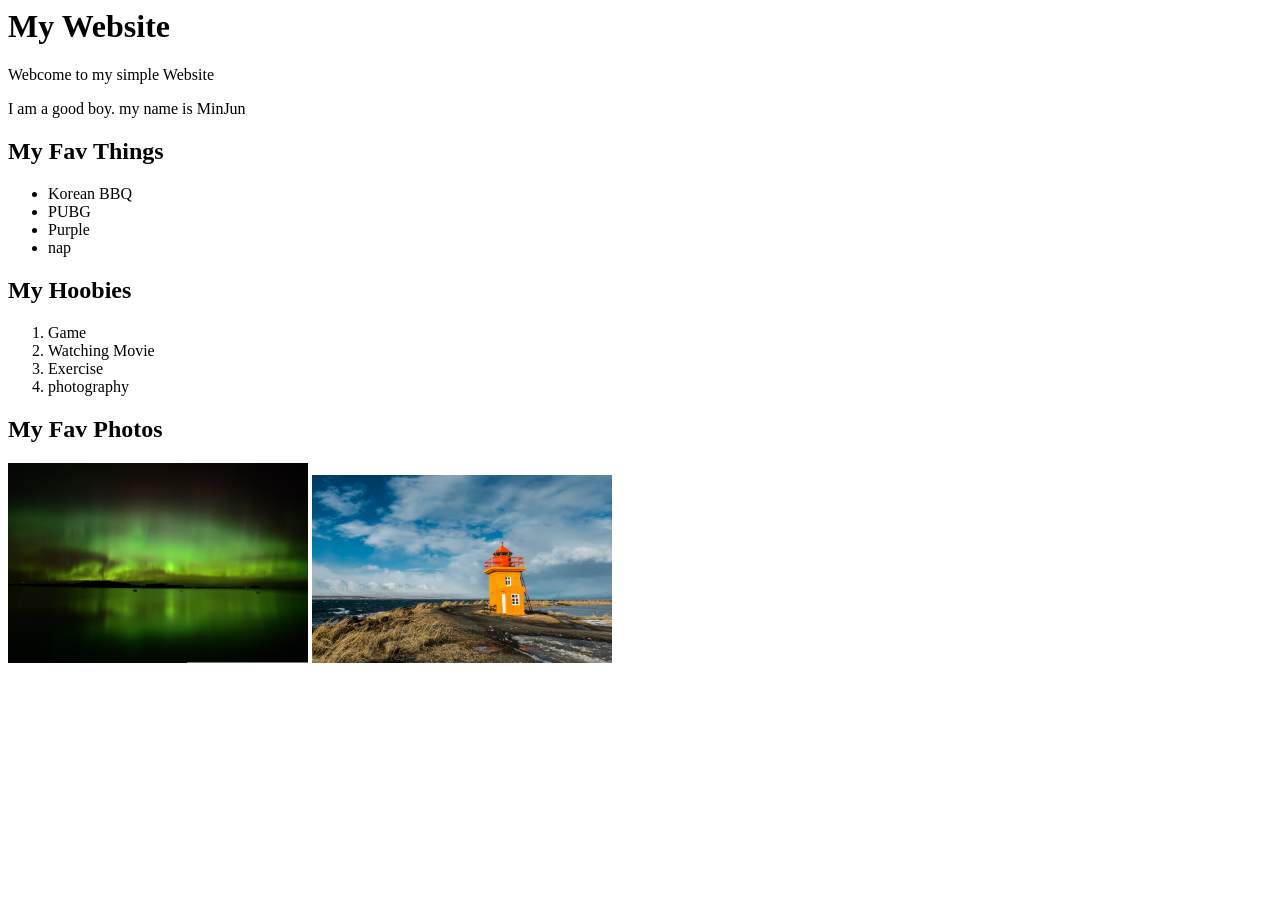
==== index.html @ 94b63ebc "first web html test" ====
<html>
    <head>
        <meta charset="utf-8">
        <title>My Website</title>
    </head>
    <body>
        <h1>My Website</h1>
        <p>Webcome to my simple Website</p>
        <p>I am a good boy. my name is MinJun</p>
        
        <h2>My Fav Things</h2>
        <ul>
            <li>Korean BBQ</li>
            <li>PUBG</li>
            <li>Purple</li>
            <li>nap</li>
        </ul>

        <h2>My Hoobies</h2>
        <ol>
            <li>Game</li>
            <li>Watching Movie</li>
            <li>Exercise</li>
            <li>photography</li>
        </ol>

        <h2> My Fav Photos</h2>
        <img src="images/winter/aurora.jpg" width="300" alt="aurora photo">
        <img src="iceland.jpg" width="300" alt="iceland photo"



    </body>
</html>
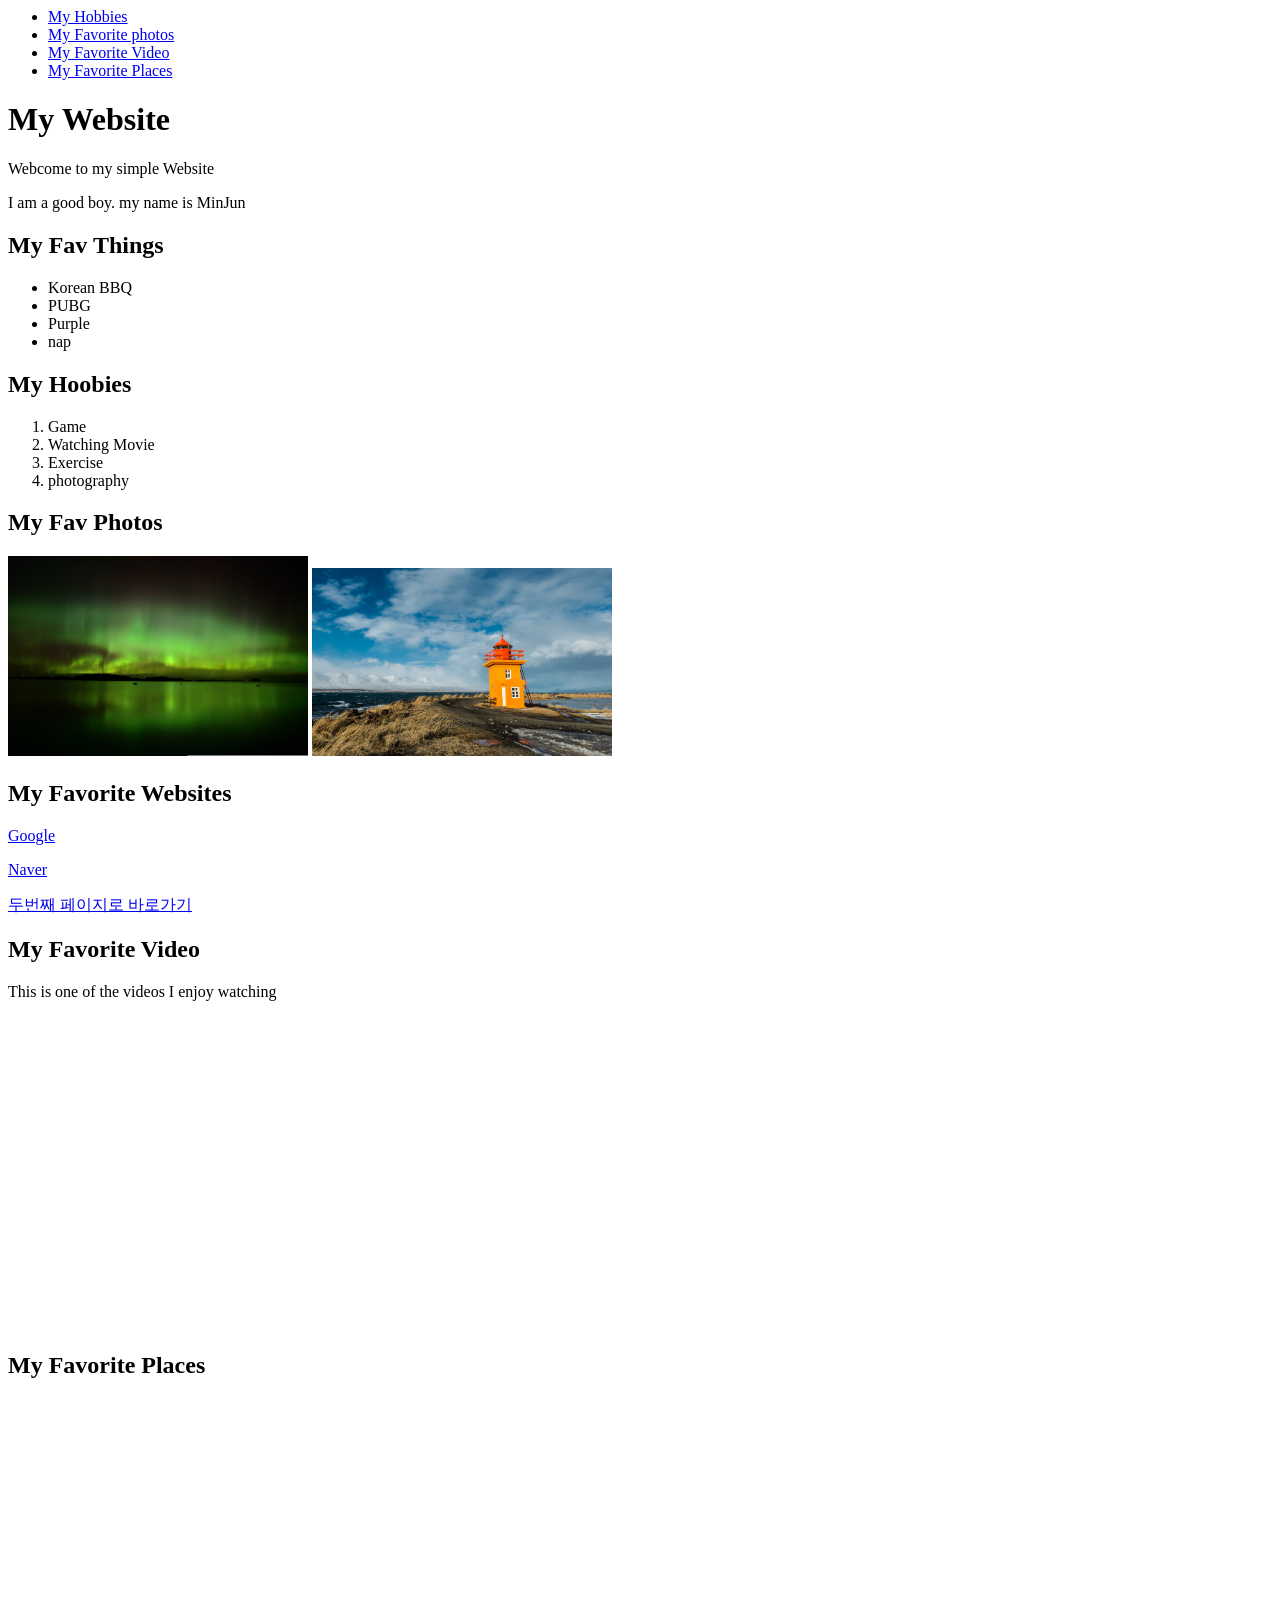
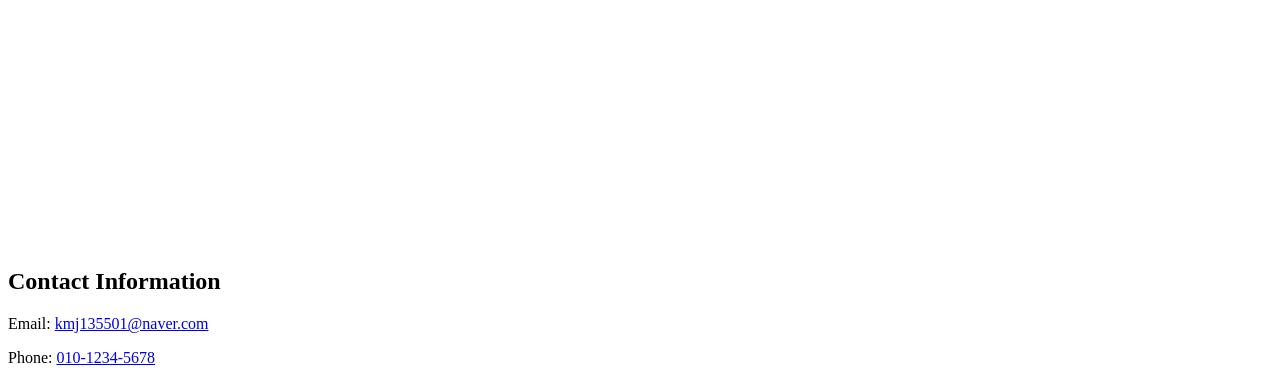
==== commit d6174692: "add page2.html inner links, Fav videos ...." ====
--- a/index.html
+++ b/index.html
@@ -4,6 +4,19 @@
         <title>My Website</title>
     </head>
     <body>
+
+
+        <ul>
+            <li> <a href="#hobby">My Hobbies</a></li>
+            <li> <a href="#photo">My Favorite photos</a></li>
+            <li> <a href="#video">My Favorite Video</a></li>
+            <li> <a href="#place">My Favorite Places</a></li> 
+        </ul>
+
+
+
+
+
         <h1>My Website</h1>
         <p>Webcome to my simple Website</p>
         <p>I am a good boy. my name is MinJun</p>
@@ -16,7 +29,7 @@
             <li>nap</li>
         </ul>
 
-        <h2>My Hoobies</h2>
+        <h2 id="hobby">My Hoobies</h2>
         <ol>
             <li>Game</li>
             <li>Watching Movie</li>
@@ -24,11 +37,26 @@
             <li>photography</li>
         </ol>
 
-        <h2> My Fav Photos</h2>
+        <h2 id="photo"> My Fav Photos</h2>
         <img src="images/winter/aurora.jpg" width="300" alt="aurora photo">
-        <img src="iceland.jpg" width="300" alt="iceland photo"
+        <img src="iceland.jpg" width="300" alt="iceland photo">
+        
+        <h2>My Favorite Websites</h2>
+        <p> <a href="https://www.google.com/" target="_blank">Google</a></p>
+        <p> <a href="https://www.naver.com/" target="_blank">Naver</a></p>
+        <p> <a href="page2.html" target="_blank"> 두번째 페이지로 바로가기</a></p>
 
 
+        <h2 id="video">My Favorite Video</h2>
+        <p>This is one of the videos I enjoy watching</p>
+        <iframe width="560" height="315" src="https://www.youtube.com/embed/HbfEtlR04AI?si=NRKjgEn5yhhdvGAr" title="YouTube video player" frameborder="0" allow="accelerometer; autoplay; clipboard-write; encrypted-media; gyroscope; picture-in-picture; web-share" referrerpolicy="strict-origin-when-cross-origin" allowfullscreen></iframe>
 
+
+        <h2 id="place">My Favorite Places</h2>
+        <iframe src="https://www.google.com/maps/embed?pb=!1m18!1m12!1m3!1d3258.235869445084!2d128.8985972116023!3d35.25038737261575!2m3!1f0!2f0!3f0!3m2!1i1024!2i768!4f13.1!3m3!1m2!1s0x3568b8acfc25b357%3A0xc3d01c491a811dee!2z7J247KCc64yA7ZWZ6rWQIOq5gO2VtOy6oO2NvOyKpA!5e0!3m2!1sko!2skr!4v1774436742023!5m2!1sko!2skr" width="600" height="450" style="border:0;" allowfullscreen="" loading="lazy" referrerpolicy="no-referrer-when-downgrade"></iframe>
+        
+        <h2>Contact Information</h2>
+        <p>Email: <a href="mailto:kmj135501@naver.com"> kmj135501@naver.com </a></p>
+        <p>Phone: <a href="tel:010-1234-5678"> 010-1234-5678 </a></p>
     </body>
 </html>
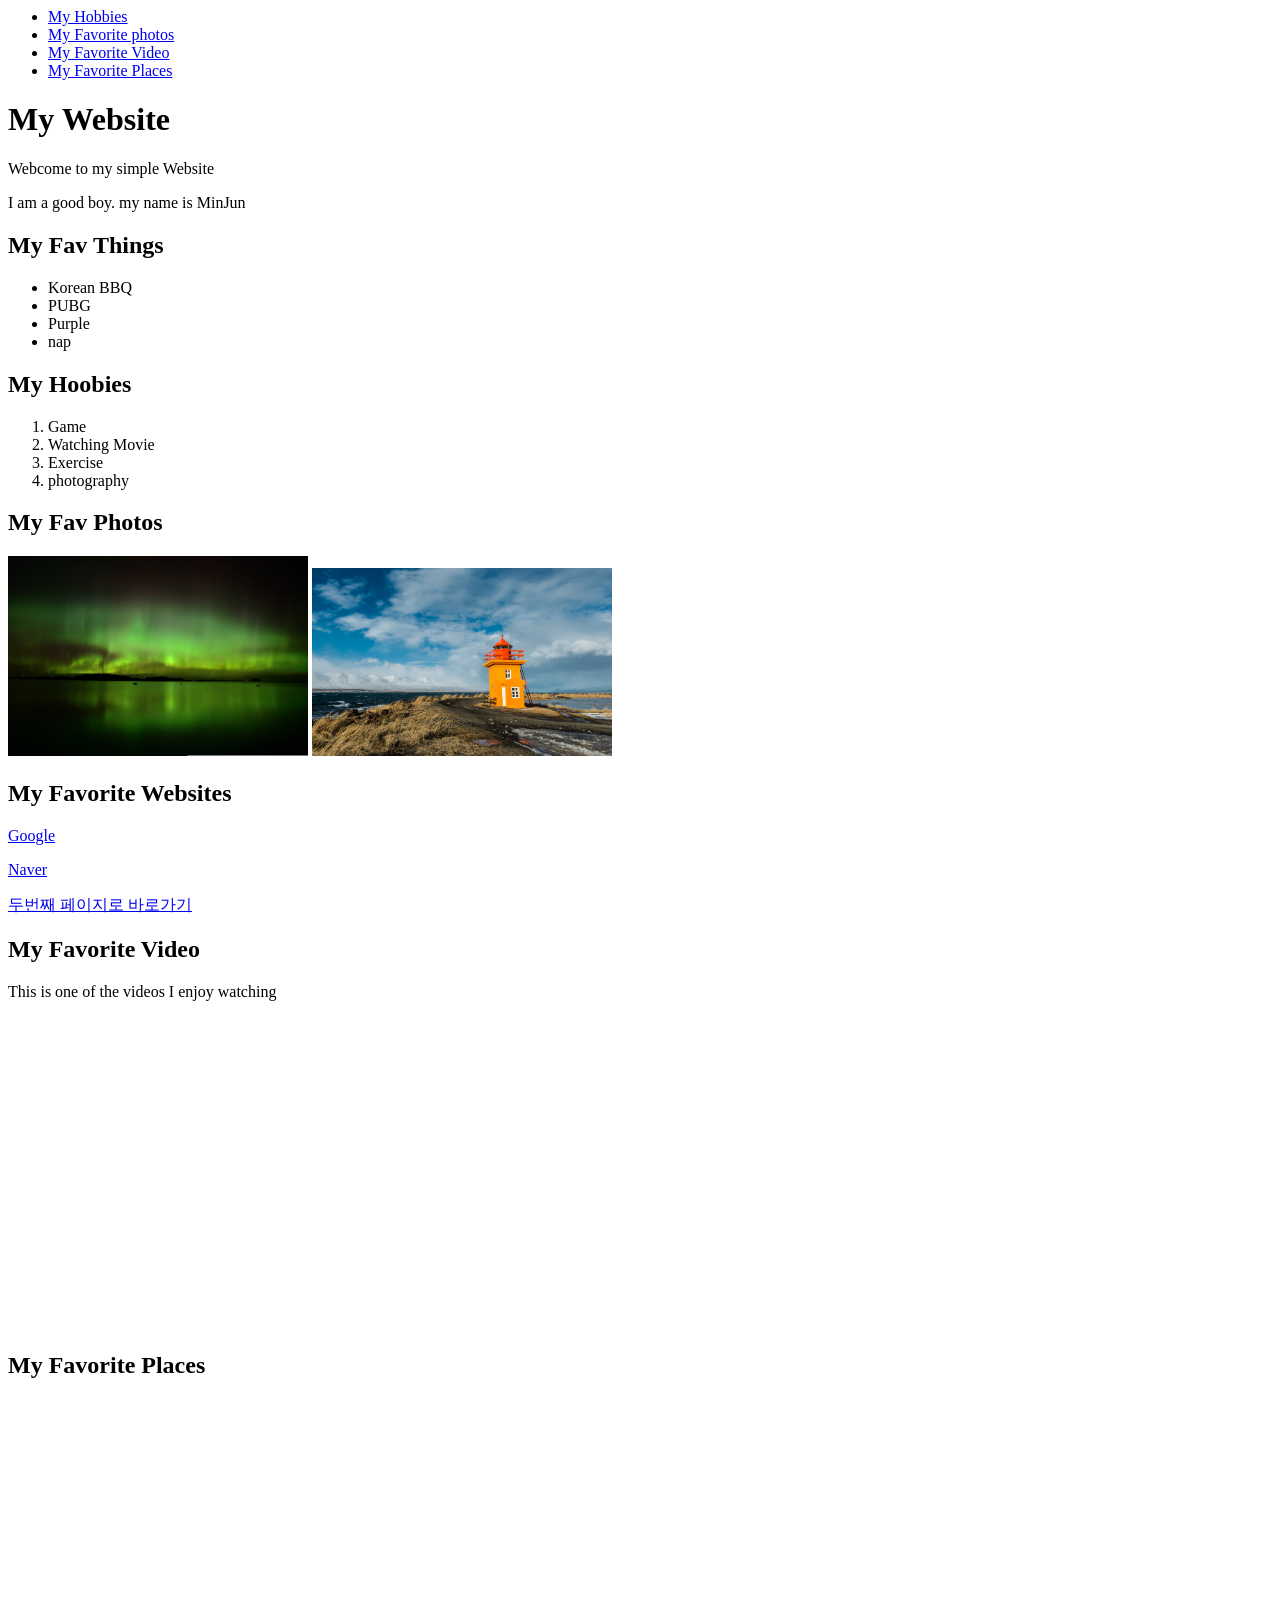
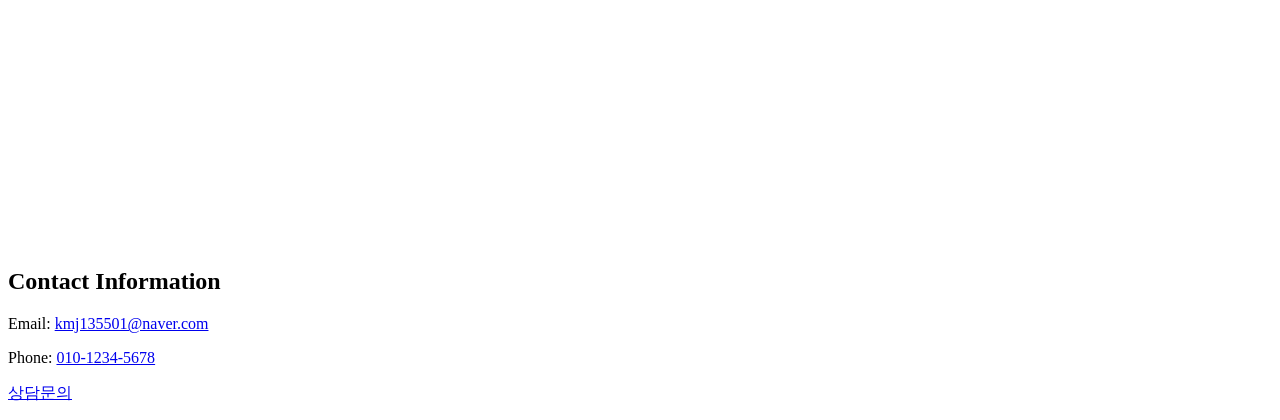
==== commit 4a2dc1fe: "Add files via upload" ====
--- a/index.html
+++ b/index.html
@@ -4,23 +4,24 @@
         <title>My Website</title>
     </head>
     <body>
-
-
+    <nav>
         <ul>
             <li> <a href="#hobby">My Hobbies</a></li>
             <li> <a href="#photo">My Favorite photos</a></li>
             <li> <a href="#video">My Favorite Video</a></li>
             <li> <a href="#place">My Favorite Places</a></li> 
         </ul>
+    </nav>
 
-
-
-
-
+    <header>
         <h1>My Website</h1>
         <p>Webcome to my simple Website</p>
         <p>I am a good boy. my name is MinJun</p>
-        
+    </header>
+
+    <section>
+
+    <article>    
         <h2>My Fav Things</h2>
         <ul>
             <li>Korean BBQ</li>
@@ -28,7 +29,9 @@
             <li>Purple</li>
             <li>nap</li>
         </ul>
+    </article>
 
+    <article>
         <h2 id="hobby">My Hoobies</h2>
         <ol>
             <li>Game</li>
@@ -36,27 +39,40 @@
             <li>Exercise</li>
             <li>photography</li>
         </ol>
+    </article>
 
+    <article>
         <h2 id="photo"> My Fav Photos</h2>
         <img src="images/winter/aurora.jpg" width="300" alt="aurora photo">
         <img src="iceland.jpg" width="300" alt="iceland photo">
-        
+    </article>
+
+    <article>
         <h2>My Favorite Websites</h2>
         <p> <a href="https://www.google.com/" target="_blank">Google</a></p>
         <p> <a href="https://www.naver.com/" target="_blank">Naver</a></p>
         <p> <a href="page2.html" target="_blank"> 두번째 페이지로 바로가기</a></p>
+    </article> 
 
-
+    <article>
         <h2 id="video">My Favorite Video</h2>
         <p>This is one of the videos I enjoy watching</p>
         <iframe width="560" height="315" src="https://www.youtube.com/embed/HbfEtlR04AI?si=NRKjgEn5yhhdvGAr" title="YouTube video player" frameborder="0" allow="accelerometer; autoplay; clipboard-write; encrypted-media; gyroscope; picture-in-picture; web-share" referrerpolicy="strict-origin-when-cross-origin" allowfullscreen></iframe>
+    </article>
 
-
+    <article>
         <h2 id="place">My Favorite Places</h2>
         <iframe src="https://www.google.com/maps/embed?pb=!1m18!1m12!1m3!1d3258.235869445084!2d128.8985972116023!3d35.25038737261575!2m3!1f0!2f0!3f0!3m2!1i1024!2i768!4f13.1!3m3!1m2!1s0x3568b8acfc25b357%3A0xc3d01c491a811dee!2z7J247KCc64yA7ZWZ6rWQIOq5gO2VtOy6oO2NvOyKpA!5e0!3m2!1sko!2skr!4v1774436742023!5m2!1sko!2skr" width="600" height="450" style="border:0;" allowfullscreen="" loading="lazy" referrerpolicy="no-referrer-when-downgrade"></iframe>
-        
+    </article>
+
+    </section>
+    <footer>
         <h2>Contact Information</h2>
         <p>Email: <a href="mailto:kmj135501@naver.com"> kmj135501@naver.com </a></p>
-        <p>Phone: <a href="tel:010-1234-5678"> 010-1234-5678 </a></p>
+        <p>Phone: <a href="tel:010-1234-5678">010-1234-5678 </a></p>
+        <p><a href="page2.html" target="_blank">상담문의</a></p>
+    </footer>
+    
     </body>
+
 </html>
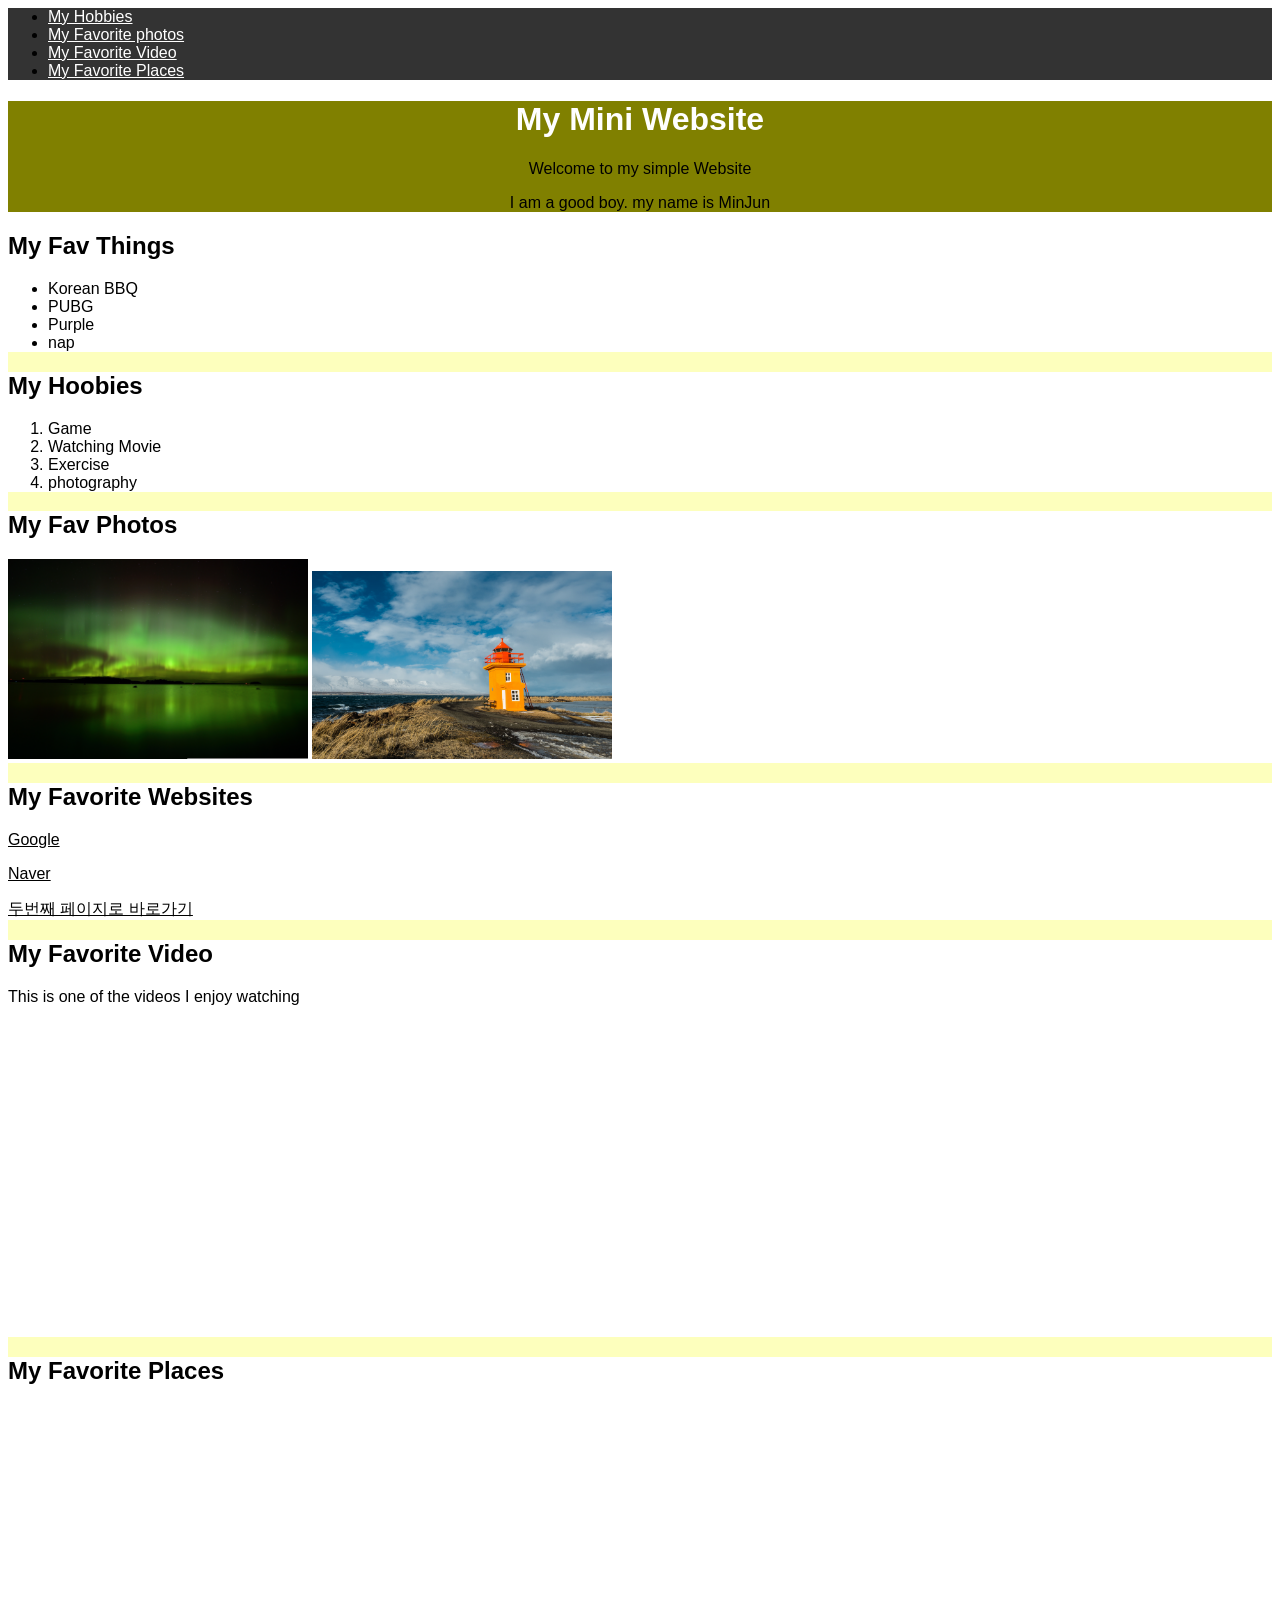
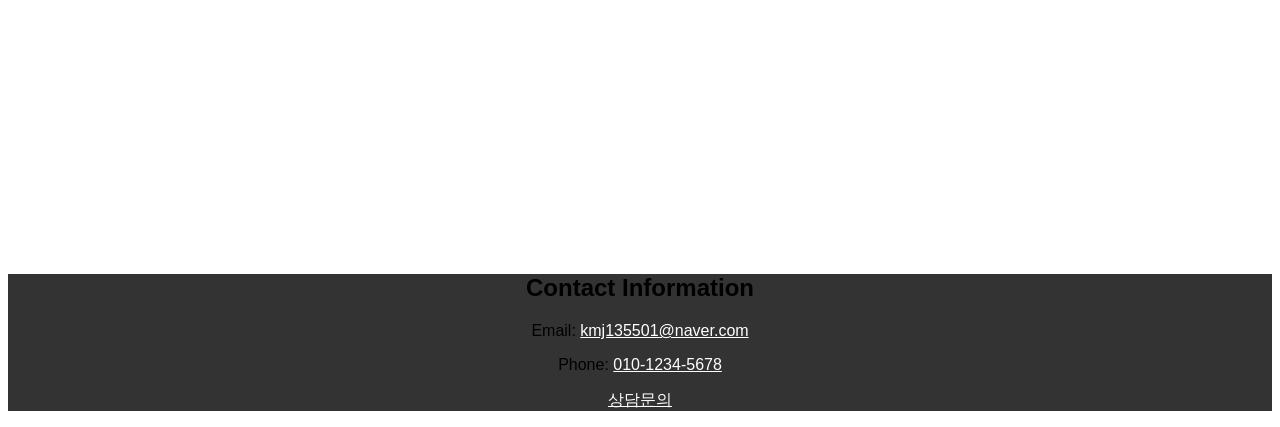
==== commit bb405686: "Add files via upload" ====
--- a/index.html
+++ b/index.html
@@ -2,6 +2,7 @@
     <head>
         <meta charset="utf-8">
         <title>My Website</title>
+        <link rel="stylesheet" href="style.css"> 
     </head>
     <body>
     <nav>
@@ -14,8 +15,8 @@
     </nav>
 
     <header>
-        <h1>My Website</h1>
-        <p>Webcome to my simple Website</p>
+        <h1>My Mini Website</h1>
+        <p>Welcome to my simple Website</p>
         <p>I am a good boy. my name is MinJun</p>
     </header>
 
@@ -49,9 +50,9 @@
 
     <article>
         <h2>My Favorite Websites</h2>
-        <p> <a href="https://www.google.com/" target="_blank">Google</a></p>
-        <p> <a href="https://www.naver.com/" target="_blank">Naver</a></p>
-        <p> <a href="page2.html" target="_blank"> 두번째 페이지로 바로가기</a></p>
+        <p> <a href="https://www.google.com/" target="_blank" style = "color: black;">Google</a></p>
+        <p> <a href="https://www.naver.com/" target="_blank" style = "color: black;">Naver</a></p>
+        <p> <a href="page2.html" target="_blank" style = "color: black;"> 두번째 페이지로 바로가기</a></p>
     </article> 
 
     <article>
--- a/style.css
+++ b/style.css
@@ -0,0 +1,15 @@
+nav {background-color: #333;}
+
+            header {background-color: olive; text-align: center;}
+
+            section {background-color: rgb(253, 255, 189);}
+
+            footer {background-color: #333; text-align: center;}
+
+            article {background-color: rgb(255, 255, 255);}
+
+            a {color: white;}
+
+            h1{color: white;}
+
+            *{font-family: Arial, sans-serif;}
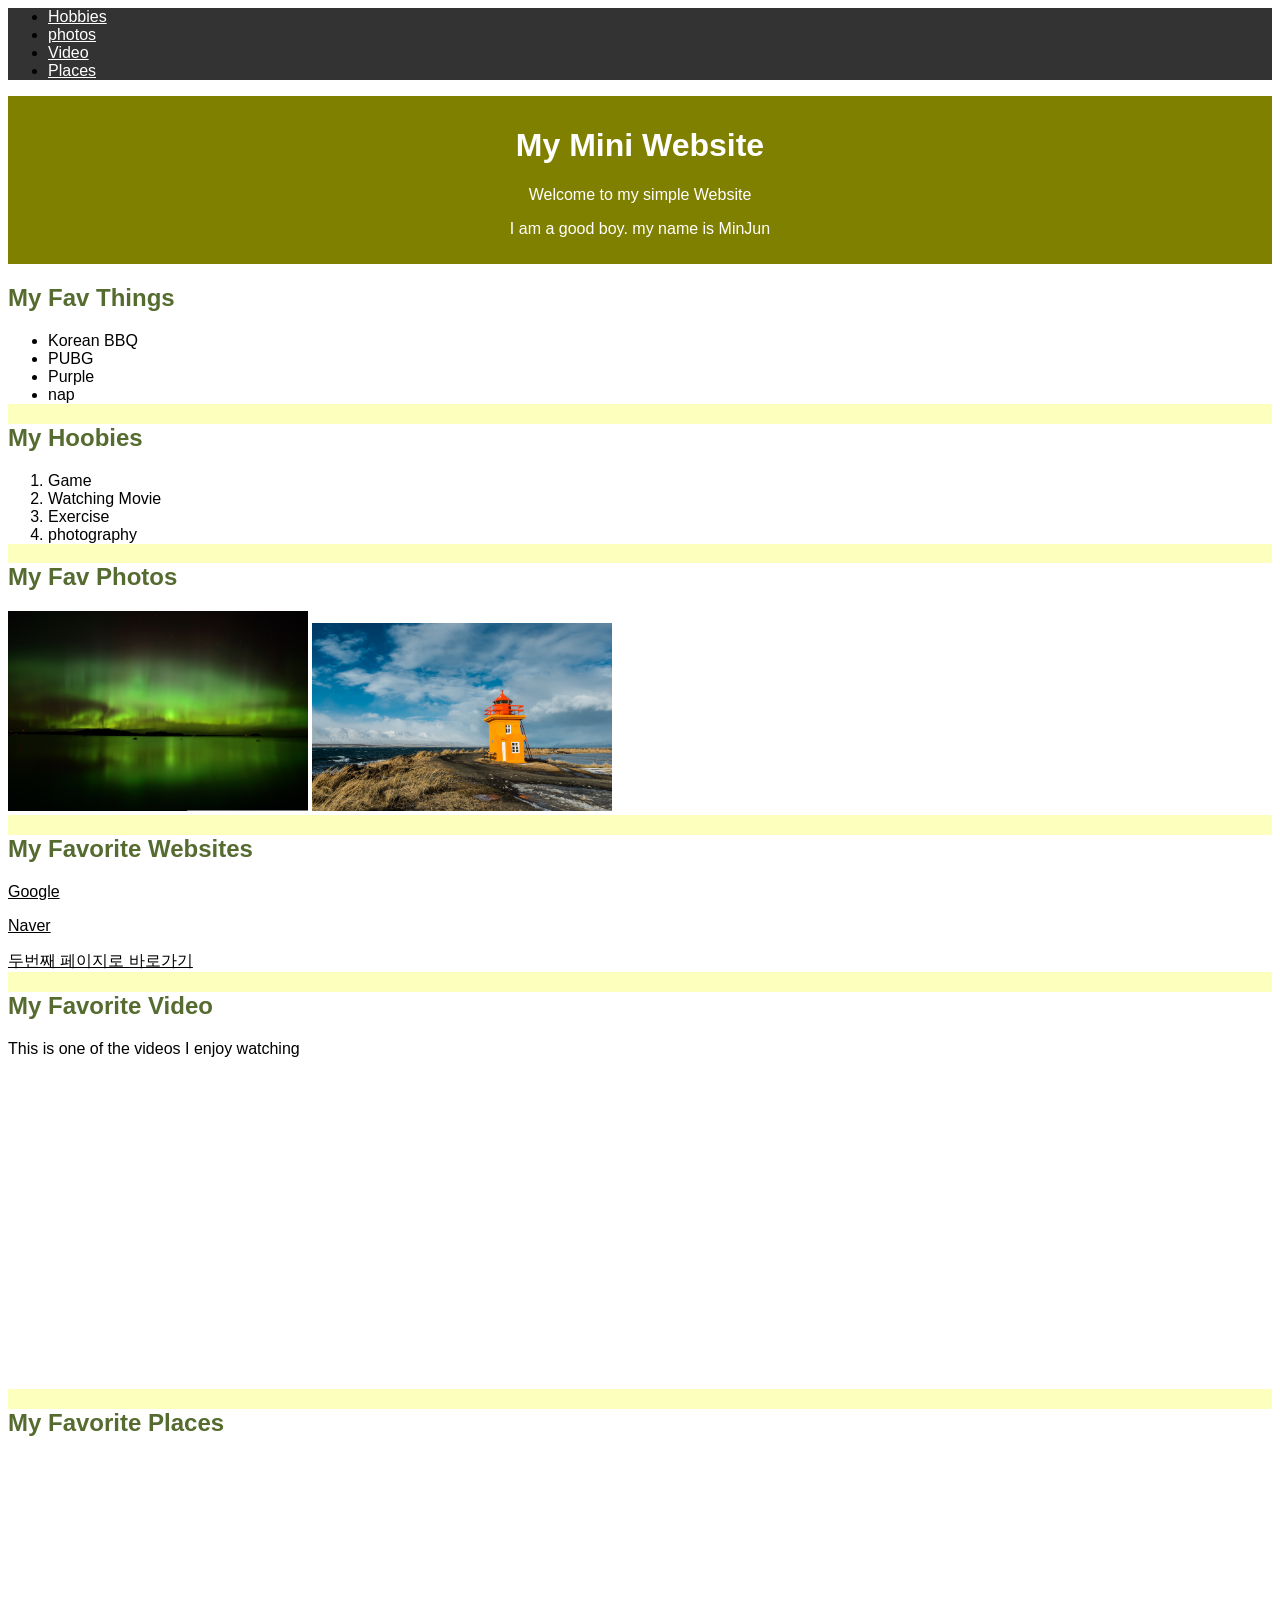
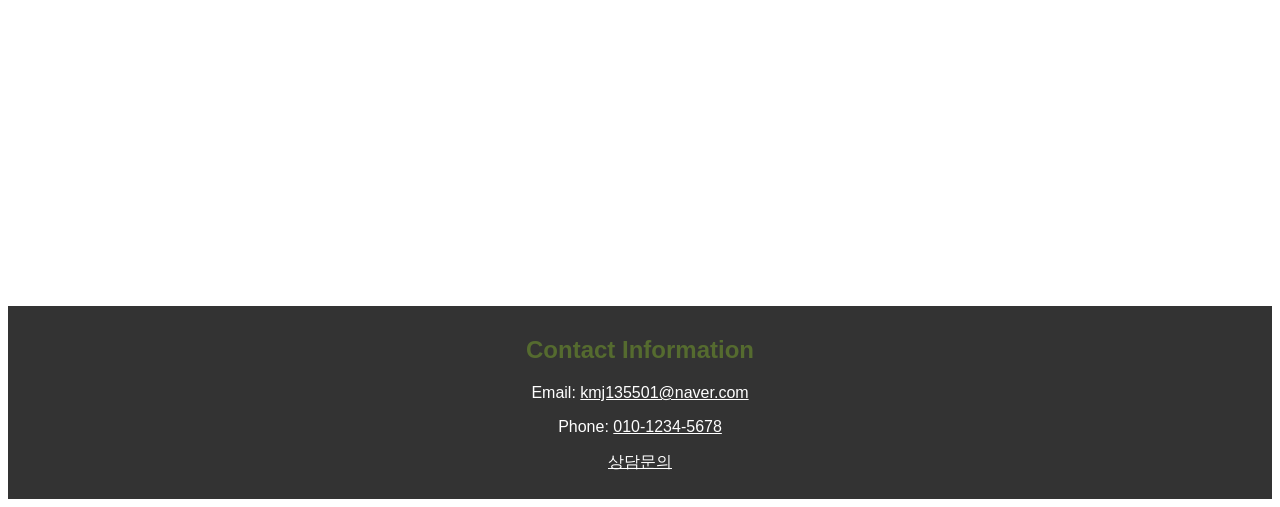
==== commit f1bcbd19: "Add files via upload" ====
--- a/index.html
+++ b/index.html
@@ -3,14 +3,15 @@
         <meta charset="utf-8">
         <title>My Website</title>
         <link rel="stylesheet" href="style.css"> 
+        
     </head>
     <body>
     <nav>
         <ul>
-            <li> <a href="#hobby">My Hobbies</a></li>
-            <li> <a href="#photo">My Favorite photos</a></li>
-            <li> <a href="#video">My Favorite Video</a></li>
-            <li> <a href="#place">My Favorite Places</a></li> 
+            <li> <a href="#hobby">Hobbies</a></li>
+            <li> <a href="#photo">photos</a></li>
+            <li> <a href="#video">Video</a></li>
+            <li> <a href="#place">Places</a></li> 
         </ul>
     </nav>
 
@@ -69,9 +70,9 @@
     </section>
     <footer>
         <h2>Contact Information</h2>
-        <p>Email: <a href="mailto:kmj135501@naver.com"> kmj135501@naver.com </a></p>
-        <p>Phone: <a href="tel:010-1234-5678">010-1234-5678 </a></p>
-        <p><a href="page2.html" target="_blank">상담문의</a></p>
+        <p class="foot-p">Email: <a href="mailto:kmj135501@naver.com"> kmj135501@naver.com </a></p>
+        <p class="foot-p">Phone: <a href="tel:010-1234-5678">010-1234-5678 </a></p>
+        <p class="foot-p"><a href="page2.html" target="_blank">상담문의</a></p>
     </footer>
     
     </body>
--- a/style.css
+++ b/style.css
@@ -1,15 +1,25 @@
+*{font-family: Arial, sans-serif;}
+
 nav {background-color: #333;}
 
-            header {background-color: olive; text-align: center;}
+            header {background-color: olive; text-align: center;
+            padding: 10px;}
 
             section {background-color: rgb(253, 255, 189);}
 
-            footer {background-color: #333; text-align: center;}
+            footer {background-color: #333; text-align: center; padding: 10px;}
 
             article {background-color: rgb(255, 255, 255);}
 
             a {color: white;}
 
-            h1{color: white;}
+            h1 {color: white;}
 
-            *{font-family: Arial, sans-serif;}+            h2 {color: darkolivegreen;}
+
+            h4 {color: white;}
+
+            .foot-p {color: white;}
+
+            header > p {color: white;} 
+
